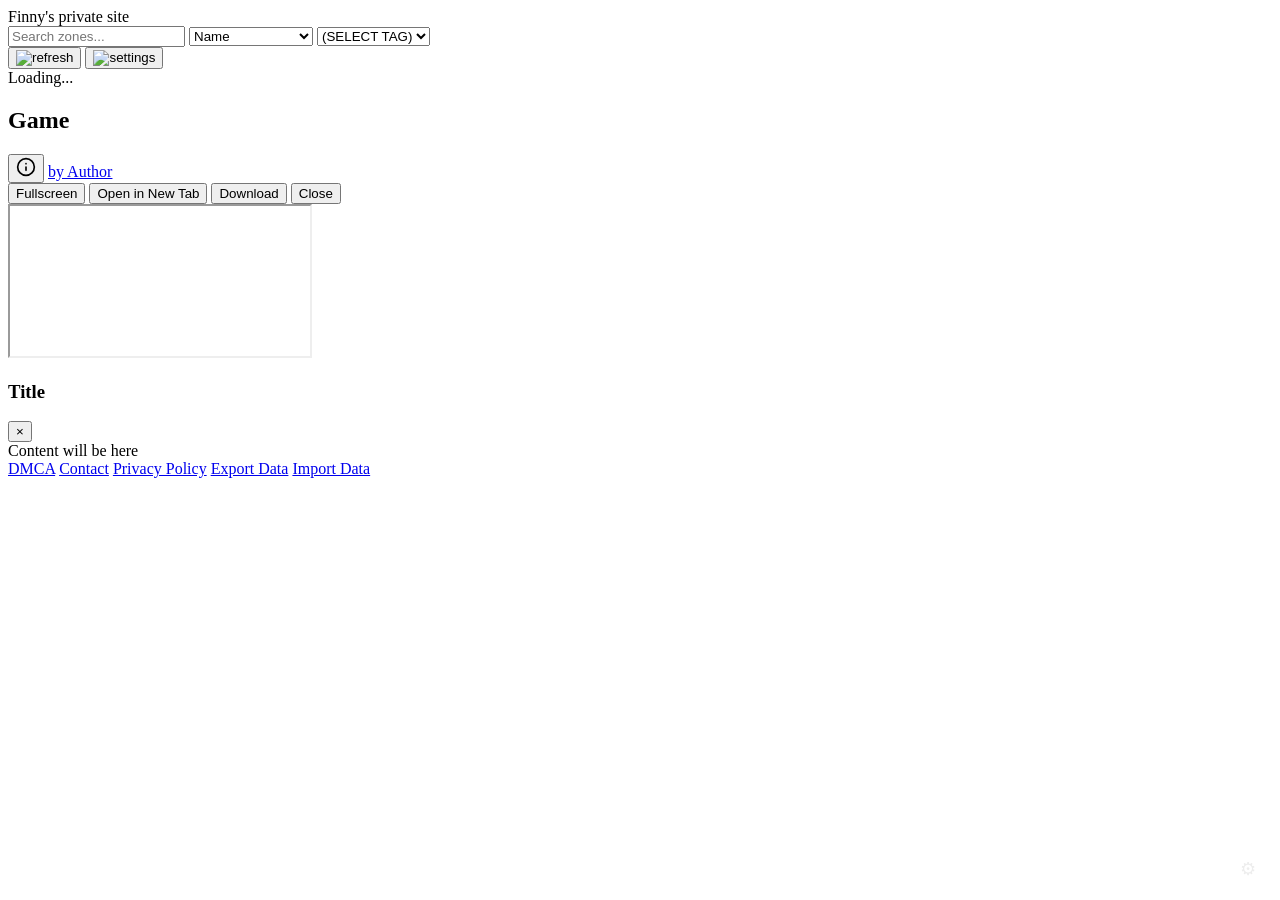
==== index (1).html @ 393ad755 "Add files via upload" ====
<!doctype html>
<html lang="en">
  <head>
    <link rel="icon" type="image/png" href="favicon.jpeg" />
    <link rel="icon" type="image/png" sizes="32x32" href="favicon.jpeg" />
    <link rel="apple-touch-icon" href="favicon.jpeg" />
    <meta charset="UTF-8" />
    <meta name="viewport" content="width=device-width, initial-scale=1.0" />
    <title>Finny's Private Site</title>
    <meta name="title" content="Finny's private site" />
    <meta name="description" content="Its Finnegans private site not made by me." />
    <meta property="og:type" content="website" />
    <meta property="og:url" content="https://gn-math.github.io/" />
    <meta property="og:title" content="Finny's private site" />
    <meta property="og:description" content="Play unblocked games on GN-Math. Fast, free, no downloads." />
    <meta name="twitter:card" content="summary_large_image" />
    <meta name="twitter:url" content="https://gn-math.github.io/" />
    <meta name="twitter:title" content="Finny's private site" />
    <link rel="stylesheet" href="style.css" />
    <link rel="manifest" href="manifest.json" />
    <meta name="theme-color" content="#008080" />

    <style>
      /* ── PASSCODE PROMPT ─────────────────────────────────────── */
      #passcodeOverlay {
        display: none;
        position: fixed;
        inset: 0;
        z-index: 99997;
        background: rgba(0,0,0,0.82);
        backdrop-filter: blur(6px);
        align-items: center;
        justify-content: center;
      }
      #passcodeOverlay.visible { display: flex; }

      .passcode-box {
        background: var(--surface);
        border: 1px solid var(--border);
        border-radius: var(--radius-lg);
        width: 100%;
        max-width: 340px;
        padding: 32px 28px 26px;
        position: relative;
        box-shadow: var(--shadow-xl);
        margin: 20px;
        box-sizing: border-box;
      }
      .passcode-box::before {
        content: '';
        position: absolute;
        top: 0; left: 10%; right: 10%;
        height: 2px;
        border-radius: 99px;
        background: var(--gradient-primary);
      }
      .passcode-title {
        font-size: 0.9rem;
        font-weight: 800;
        text-transform: uppercase;
        letter-spacing: 2px;
        color: var(--primary);
        margin-bottom: 6px;
      }
      .passcode-desc {
        font-size: 0.78rem;
        color: var(--text-muted);
        margin-bottom: 14px;
      }
      .passcode-timer {
        display: block;
        font-size: 0.72rem;
        font-weight: 700;
        color: var(--primary);
        letter-spacing: 1px;
        margin-bottom: 14px;
        font-variant-numeric: tabular-nums;
      }
      .passcode-input {
        width: 100%;
        background: var(--bg-secondary);
        border: 1px solid var(--border);
        border-radius: var(--radius);
        padding: 11px 14px;
        color: var(--text);
        font-size: 0.95rem;
        font-weight: 700;
        letter-spacing: 2px;
        outline: none;
        margin-bottom: 6px;
        box-sizing: border-box;
        transition: border-color 0.2s, box-shadow 0.2s;
      }
      .passcode-input:focus {
        border-color: var(--primary);
        box-shadow: 0 0 0 3px var(--primary-light);
      }
      .passcode-error {
        font-size: 0.75rem;
        color: #e05050;
        min-height: 18px;
        margin-bottom: 14px;
      }
      .passcode-submit {
        width: 100%;
        padding: 11px;
        background: var(--gradient-primary);
        border: none;
        border-radius: var(--radius);
        color: #fff;
        font-size: 0.78rem;
        font-weight: 800;
        letter-spacing: 2px;
        text-transform: uppercase;
        cursor: pointer;
        box-shadow: var(--shadow-glow);
        transition: opacity 0.2s, transform 0.2s;
      }
      .passcode-submit:hover { opacity: 0.88; transform: translateY(-1px); }

      /* ── ADMIN PANEL ─────────────────────────────────────────── */
      #adminOverlay {
        display: none;
        position: fixed;
        inset: 0;
        z-index: 99996;
        background: rgba(0,0,0,0.72);
        backdrop-filter: blur(4px);
        align-items: flex-start;
        justify-content: center;
        overflow-y: auto;
        padding: 40px 20px;
      }
      #adminOverlay.visible { display: flex; }

      #adminPanel {
        background: var(--surface);
        border: 1px solid var(--border);
        border-radius: var(--radius-xl);
        width: 100%;
        max-width: 540px;
        margin: auto;
        flex-shrink: 0;
        box-shadow: var(--shadow-xl);
        position: relative;
      }
      #adminPanel::before {
        content: '';
        position: absolute;
        top: 0; left: 10%; right: 10%;
        height: 2px;
        border-radius: 99px;
        background: var(--gradient-primary);
      }
      .ap-header {
        display: flex;
        align-items: center;
        justify-content: space-between;
        padding: 20px 24px 16px;
        border-bottom: 1px solid var(--border);
      }
      .ap-title {
        font-size: 1rem;
        font-weight: 800;
        text-transform: uppercase;
        letter-spacing: 2px;
        color: var(--primary);
      }
      .ap-close {
        background: none;
        border: none;
        color: var(--text-muted);
        font-size: 1.5rem;
        cursor: pointer;
        line-height: 1;
        padding: 2px 6px;
        border-radius: var(--radius-sm);
        transition: color 0.2s, background 0.2s;
      }
      .ap-close:hover { color: var(--text); background: var(--surface-hover); }
      .ap-body { padding: 18px 24px 28px; }
      .ap-subtitle {
        font-size: 0.72rem;
        color: var(--text-light);
        letter-spacing: 1px;
        text-transform: uppercase;
        margin-bottom: 16px;
      }
      .ap-stats {
        display: flex;
        gap: 12px;
        margin-bottom: 20px;
      }
      .ap-stat {
        flex: 1;
        background: var(--bg-secondary);
        border: 1px solid var(--border);
        border-radius: var(--radius);
        padding: 12px 14px;
        text-align: center;
      }
      .ap-stat-num {
        font-size: 1.6rem;
        font-weight: 800;
        color: var(--primary);
        line-height: 1;
        margin-bottom: 4px;
      }
      .ap-stat-label {
        font-size: 0.65rem;
        color: var(--text-light);
        text-transform: uppercase;
        letter-spacing: 1px;
      }
      .ap-device-row {
        display: flex;
        align-items: center;
        justify-content: space-between;
        padding: 11px 14px;
        background: var(--bg-secondary);
        border: 1px solid var(--border);
        border-radius: var(--radius);
        margin-bottom: 8px;
        gap: 10px;
      }
      .ap-device-info { flex: 1; min-width: 0; }
      .ap-device-id {
        font-size: 0.72rem;
        font-family: monospace;
        color: var(--text-muted);
        word-break: break-all;
        margin-bottom: 3px;
      }
      .ap-device-meta { font-size: 0.68rem; color: var(--text-light); }
      .ap-device-badge {
        font-size: 0.65rem;
        font-weight: 700;
        letter-spacing: 1px;
        text-transform: uppercase;
        padding: 3px 8px;
        border-radius: var(--radius-sm);
        white-space: nowrap;
        flex-shrink: 0;
      }
      .ap-device-badge.allowed { background: rgba(0,160,80,0.12); color: #22c55e; border: 1px solid rgba(0,160,80,0.3); }
      .ap-device-badge.blocked { background: rgba(220,38,38,0.12); color: #ef4444; border: 1px solid rgba(220,38,38,0.3); }
      .ap-empty { text-align: center; color: var(--text-light); font-size: 0.85rem; padding: 30px 0; }
      .ap-refresh {
        width: 100%;
        margin-top: 16px;
        padding: 10px;
        background: var(--bg-secondary);
        border: 1px solid var(--border);
        border-radius: var(--radius);
        color: var(--text-muted);
        font-size: 0.75rem;
        font-weight: 700;
        letter-spacing: 1.5px;
        text-transform: uppercase;
        cursor: pointer;
        transition: background 0.2s, color 0.2s;
      }
      .ap-refresh:hover { background: var(--surface-hover); color: var(--text); }

      /* ── HIDDEN ADMIN TRIGGER ────────────────────────────────── */
      #adminTriggerBtn {
        position: fixed;
        bottom: 14px;
        right: 14px;
        background: none;
        border: none;
        cursor: pointer;
        opacity: 0.07;
        font-size: 1.1rem;
        color: var(--text);
        padding: 6px 10px;
        transition: opacity 0.2s;
        z-index: 9999;
      }
      #adminTriggerBtn:hover { opacity: 0.3; }
    </style>
  </head>

  <body class="dark-mode">

    <!-- PASSCODE PROMPT -->
    <div id="passcodeOverlay">
      <div class="passcode-box">
        <div class="passcode-title">⚙ Admin Access</div>
        <div class="passcode-desc">Enter the admin passcode to continue.</div>
        <div class="passcode-timer" id="passcodeTimer">Closes in 10s</div>
        <input class="passcode-input" type="password" id="passcodeInput" placeholder="••••••••••••••••" maxlength="40" />
        <div class="passcode-error" id="passcodeError"></div>
        <button class="passcode-submit" onclick="submitPasscode()">Enter</button>
      </div>
    </div>

    <!-- ADMIN PANEL -->
    <div id="adminOverlay">
      <div id="adminPanel">
        <div class="ap-header">
          <div class="ap-title">⚙ Admin — Device Log</div>
          <button class="ap-close" onclick="closeAdminPanel()">×</button>
        </div>
        <div class="ap-body">
          <div class="ap-subtitle">Every device that has visited and attempted login</div>
          <div class="ap-stats">
            <div class="ap-stat"><div class="ap-stat-num" id="statTotal">—</div><div class="ap-stat-label">Total Visits</div></div>
            <div class="ap-stat"><div class="ap-stat-num" id="statAllowed">—</div><div class="ap-stat-label">Allowed</div></div>
            <div class="ap-stat"><div class="ap-stat-num" id="statBlocked">—</div><div class="ap-stat-label">Blocked</div></div>
          </div>
          <div id="apDeviceList"><div class="ap-empty">Loading...</div></div>
          <button class="ap-refresh" onclick="loadAdminPanel()">↻ Refresh</button>
        </div>
      </div>
    </div>

    <!-- HIDDEN ADMIN TRIGGER -->
    <button id="adminTriggerBtn" onclick="showPasscodePrompt()" title="Admin">⚙</button>

    <!-- MAIN SITE -->
    <div id="mainSite">
      <header>
        <div class="header-content">
          <div class="logo">Finny's private site</div>
          <div class="search-container">
            <input type="text" id="searchBar" placeholder="Search zones..." oninput="filterZones()" />
            <select id="sortOptions" onchange="sortZones()">
              <option value="name">Name</option>
              <option value="id">ID (Date)</option>
              <option value="popular">Popular</option>
              <option value="trendingDay">Trending (Day)</option>
              <option value="trendingWeek">Trending (Week)</option>
              <option value="trendingMonth">Trending (Month)</option>
            </select>
            <select id="filterOptions" onchange="filterZones2()">
              <option value="none">(SELECT TAG)</option>
            </select>
          </div>
          <div class="control-buttons">
            <button id="refresh" class="control-button" title="Refresh all the zones" onclick="listZones()">
              <img src="refresh-icon.png" alt="refresh" />
            </button>
            <button id="settings" class="control-button" title="Settings!">
              <img src="setting.png" alt="settings" />
            </button>
          </div>
        </div>
      </header>

      <main>
        <div id="container">Loading...</div>
      </main>

      <div id="zoneViewer">
        <div class="zone-header">
          <div class="zone-title">
            <h2 id="zoneName">Game</h2>
            <button class="info-button" onclick="showZoneInfo()" title="Zone Information">
              <svg xmlns="http://www.w3.org/2000/svg" width="20" height="20" viewBox="0 0 24 24" fill="none" stroke="currentColor" stroke-width="2" stroke-linecap="round" stroke-linejoin="round">
                <circle cx="12" cy="12" r="10"></circle>
                <line x1="12" y1="16" x2="12" y2="12"></line>
                <line x1="12" y1="8" x2="12.01" y2="8"></line>
              </svg>
            </button>
            <span id="zoneId" style="display:none"></span>
            <a id="zoneAuthor" href="#" target="_blank">by Author</a>
          </div>
          <div class="zone-controls">
            <button onclick="fullscreenZone()">Fullscreen</button>
            <button onclick="aboutBlank()">Open in New Tab</button>
            <button onclick="downloadZone()">Download</button>
            <button onclick="closeZone()">Close</button>
          </div>
        </div>
        <iframe id="zoneFrame"></iframe>
      </div>

      <div id="popupOverlay">
        <div class="popup">
          <div class="popup-header">
            <h3 id="popupTitle">Title</h3>
            <button id="popupClose" onclick="closePopup()">×</button>
          </div>
          <div id="popupBody">Content will be here</div>
        </div>
      </div>

      <footer>
        <div class="footer-links">
          <a href="#" onclick="loadDMCA(); return false">DMCA</a>
          <a href="#" onclick="showContact(); return false">Contact</a>
          <a href="#" onclick="loadPrivacy(); return false">Privacy Policy</a>
          <a href="javascript:saveData()">Export Data</a>
          <a href="#" onclick="document.getElementById('importData').click(); return false">Import Data</a>
          <input type="file" id="importData" style="display:none" onchange="loadData(event)" />
        </div>
      </footer>
    </div>

    <!-- FIREBASE compat SDK (for admin device log only) -->
    <script src="https://www.gstatic.com/firebasejs/9.23.0/firebase-app-compat.js"></script>
    <script src="https://www.gstatic.com/firebasejs/9.23.0/firebase-firestore-compat.js"></script>

    <script>
      firebase.initializeApp({
        apiKey:            "AIzaSyBSRB_H3x9EcJGCBTI5JRkZSfJiUDW6O9E",
        authDomain:        "finnyprivatesite.firebaseapp.com",
        projectId:         "finnyprivatesite",
        storageBucket:     "finnyprivatesite.firebasestorage.app",
        messagingSenderId: "575839701505",
        appId:             "1:575839701505:web:5946712828b951c4fc8e00"
      });
      var db = firebase.firestore();

      var ADMIN_CODE = "Generalpug1814!";

      // ── PASSCODE PROMPT ───────────────────────────────────────────
      var passcodeCountdown = null;

      function showPasscodePrompt() {
        document.getElementById("passcodeInput").value = "";
        document.getElementById("passcodeError").textContent = "";
        document.getElementById("passcodeTimer").textContent = "Closes in 10s";
        document.getElementById("passcodeOverlay").classList.add("visible");
        setTimeout(function(){ document.getElementById("passcodeInput").focus(); }, 60);
        var remaining = 10;
        clearInterval(passcodeCountdown);
        passcodeCountdown = setInterval(function() {
          remaining--;
          document.getElementById("passcodeTimer").textContent = "Closes in " + remaining + "s";
          if (remaining <= 0) { clearInterval(passcodeCountdown); closePasscodePrompt(); }
        }, 1000);
      }

      function closePasscodePrompt() {
        clearInterval(passcodeCountdown);
        document.getElementById("passcodeOverlay").classList.remove("visible");
        document.getElementById("passcodeInput").value = "";
        document.getElementById("passcodeError").textContent = "";
      }

      function submitPasscode() {
        var val = document.getElementById("passcodeInput").value;
        if (val === ADMIN_CODE) {
          closePasscodePrompt();
          openAdminPanel();
        } else {
          document.getElementById("passcodeError").textContent = "Wrong passcode.";
          document.getElementById("passcodeInput").value = "";
          document.getElementById("passcodeInput").focus();
        }
      }

      document.addEventListener("DOMContentLoaded", function() {
        document.getElementById("passcodeInput").addEventListener("keydown", function(e) {
          if (e.key === "Enter") submitPasscode();
        });
      });

      // ── ADMIN PANEL ───────────────────────────────────────────────
      function openAdminPanel() {
        document.getElementById("adminOverlay").classList.add("visible");
        loadAdminPanel();
      }

      function closeAdminPanel() {
        document.getElementById("adminOverlay").classList.remove("visible");
      }

      function loadAdminPanel() {
        document.getElementById("apDeviceList").innerHTML = '<div class="ap-empty">Loading...</div>';
        document.getElementById("statTotal").textContent   = "—";
        document.getElementById("statAllowed").textContent = "—";
        document.getElementById("statBlocked").textContent = "—";

        db.collection("visitor_log").get()
          .then(function(snap) {
            var entries = [];
            snap.forEach(function(d){ entries.push(d.data()); });
            entries.sort(function(a,b){ return (b.lastSeen||"").localeCompare(a.lastSeen||""); });

            var total   = entries.length;
            var allowed = entries.filter(function(e){ return e.allowed; }).length;
            document.getElementById("statTotal").textContent   = total;
            document.getElementById("statAllowed").textContent = allowed;
            document.getElementById("statBlocked").textContent = total - allowed;

            if (total === 0) {
              document.getElementById("apDeviceList").innerHTML = '<div class="ap-empty">No visits logged yet.</div>';
              return;
            }
            document.getElementById("apDeviceList").innerHTML = entries.map(function(e) {
              var t       = e.token || "unknown";
              var shortId = t.length > 16 ? (t.substring(0,8) + "…" + t.substring(t.length-8)) : t;
              var date    = e.lastSeen ? new Date(e.lastSeen).toLocaleString() : "unknown";
              var badge   = e.allowed
                ? '<span class="ap-device-badge allowed">✓ Allowed</span>'
                : '<span class="ap-device-badge blocked">✕ Blocked</span>';
              return '<div class="ap-device-row">' +
                '<div class="ap-device-info">' +
                  '<div class="ap-device-id" title="' + t + '">' + shortId + '</div>' +
                  '<div class="ap-device-meta">Last seen: ' + date + '</div>' +
                '</div>' + badge + '</div>';
            }).join("");
          })
          .catch(function(err) {
            console.error(err);
            document.getElementById("apDeviceList").innerHTML =
              '<div class="ap-empty" style="color:#ef4444">Could not load data. Check Firestore rules.</div>';
          });
      }
    </script>

    <script src="script.js"></script>

    <script>
      try {
        var search = new URLSearchParams(window.location.search);
        if (search.get('privacy')) loadPrivacy();
      } catch(e) {}
    </script>

    <script>
      try { navigator.serviceWorker.register(location.protocol + '//' + location.hostname + '/sw.js'); } catch(e) {}
    </script>

    <script async src="https://www.googletagmanager.com/gtag/js?id=G-WX5VS54ZDW"></script>
    <script>
      window.dataLayer = window.dataLayer || [];
      function gtag(){ dataLayer.push(arguments); }
      gtag('js', new Date());
      gtag('config', 'G-WX5VS54ZDW');
    </script>

  </body>
</html>
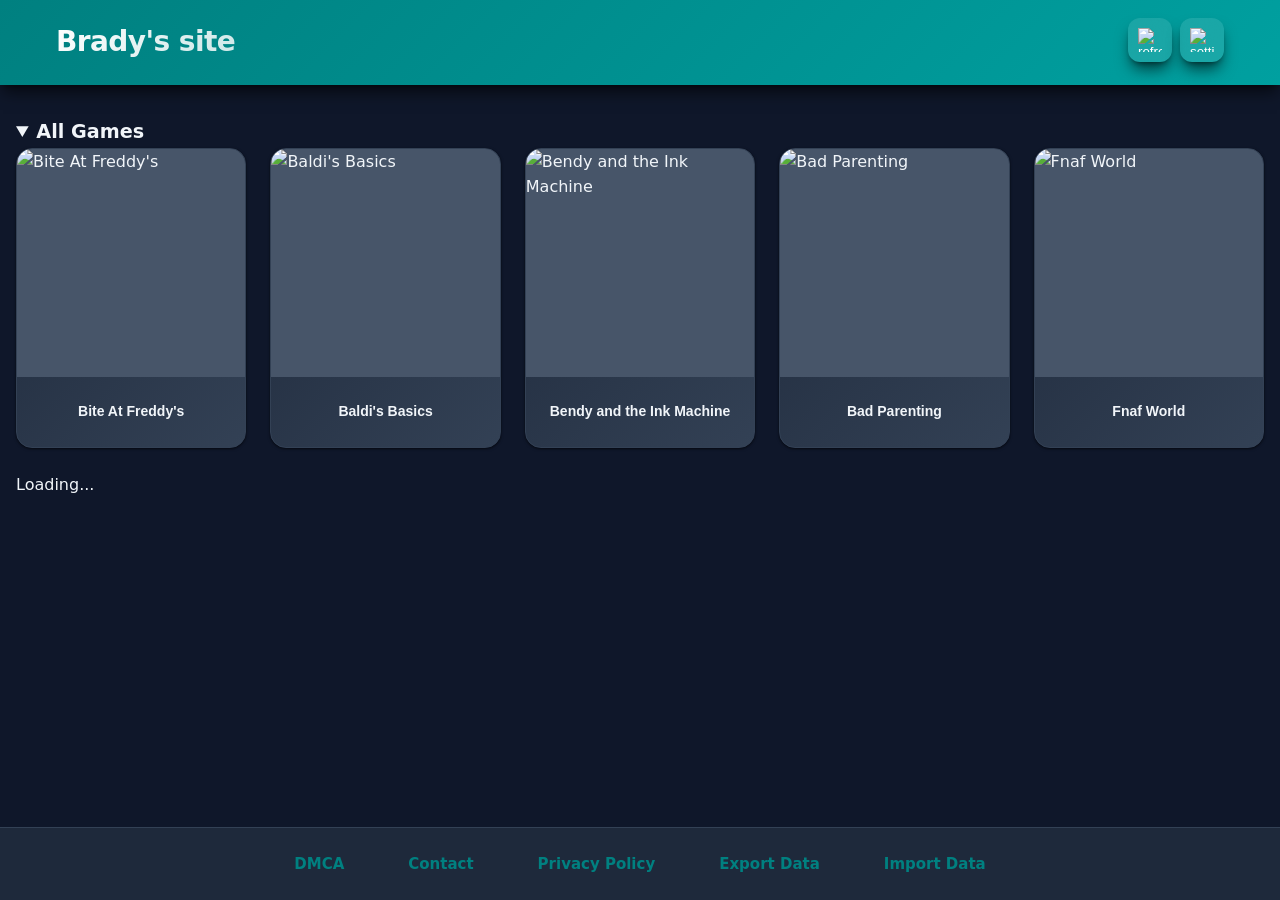
==== commit 138b3973: "Add files via upload" ====
--- a/index (1).html
+++ b/index (1).html
@@ -6,16 +6,16 @@
     <link rel="apple-touch-icon" href="favicon.jpeg" />
     <meta charset="UTF-8" />
     <meta name="viewport" content="width=device-width, initial-scale=1.0" />
-    <title>Finny's Private Site</title>
-    <meta name="title" content="Finny's private site" />
-    <meta name="description" content="Its Finnegans private site not made by me." />
+    <title>Brady's Site</title>
+    <meta name="title" content="Brady's site" />
+    <meta name="description" content="Brady's private site." />
     <meta property="og:type" content="website" />
     <meta property="og:url" content="https://gn-math.github.io/" />
-    <meta property="og:title" content="Finny's private site" />
+    <meta property="og:title" content="Brady's site" />
     <meta property="og:description" content="Play unblocked games on GN-Math. Fast, free, no downloads." />
     <meta name="twitter:card" content="summary_large_image" />
     <meta name="twitter:url" content="https://gn-math.github.io/" />
-    <meta name="twitter:title" content="Finny's private site" />
+    <meta name="twitter:title" content="Brady's site" />
     <link rel="stylesheet" href="style.css" />
     <link rel="manifest" href="manifest.json" />
     <meta name="theme-color" content="#008080" />
@@ -262,26 +262,95 @@
       }
       .ap-refresh:hover { background: var(--surface-hover); color: var(--text); }
 
-      /* ── HIDDEN ADMIN TRIGGER ────────────────────────────────── */
+      /* Ban / unban button */
+      .ap-ban-btn {
+        font-size: 0.62rem;
+        font-weight: 800;
+        letter-spacing: 1px;
+        text-transform: uppercase;
+        padding: 4px 10px;
+        border-radius: var(--radius-sm);
+        border: none;
+        cursor: pointer;
+        white-space: nowrap;
+        flex-shrink: 0;
+        transition: opacity 0.2s, transform 0.15s;
+      }
+      .ap-ban-btn:hover { opacity: 0.82; transform: scale(1.05); }
+      .ap-ban-btn.ban   { background: rgba(220,38,38,0.18); color: #ef4444; border: 1px solid rgba(220,38,38,0.4); }
+      .ap-ban-btn.unban { background: rgba(0,160,80,0.15);  color: #22c55e; border: 1px solid rgba(0,160,80,0.4);  }
+
+      /* Online dot */
+      .ap-online-dot {
+        display: inline-block;
+        width: 7px; height: 7px;
+        border-radius: 50%;
+        background: #22c55e;
+        box-shadow: 0 0 5px #22c55e;
+        margin-right: 5px;
+        animation: pulse-dot 1.5s infinite;
+        flex-shrink: 0;
+      }
+      @keyframes pulse-dot {
+        0%,100% { opacity: 1; }
+        50%      { opacity: 0.4; }
+      }
+
+      /* Live scan counter */
+      #apScanStatus {
+        font-size: 0.65rem;
+        color: var(--text-light);
+        text-align: center;
+        margin-top: 8px;
+        letter-spacing: 0.5px;
+      }
+
+      /* Banned overlay that covers the whole page for banned users */
+      #bannedOverlay {
+        display: none;
+        position: fixed;
+        inset: 0;
+        z-index: 999999;
+        background: #0f172a;
+        align-items: center;
+        justify-content: center;
+        flex-direction: column;
+        gap: 16px;
+        color: #ef4444;
+        font-family: monospace;
+        text-align: center;
+        padding: 20px;
+      }
+      #bannedOverlay.visible { display: flex; }
+      #bannedOverlay h1 { font-size: 2rem; margin: 0; }
+      #bannedOverlay p  { color: #94a3b8; font-size: 0.9rem; max-width: 340px; }
+
+      /* ── INVISIBLE ADMIN TRIGGER ────────────────────────────────── */
+      /* A 16x16 transparent pixel in the very top-left corner.
+         No hover effect. No cursor change. Completely invisible.    */
       #adminTriggerBtn {
         position: fixed;
-        bottom: 14px;
-        right: 14px;
-        background: none;
+        top: 0;
+        left: 0;
+        width: 16px;
+        height: 16px;
+        background: transparent;
         border: none;
-        cursor: pointer;
-        opacity: 0.07;
-        font-size: 1.1rem;
-        color: var(--text);
-        padding: 6px 10px;
-        transition: opacity 0.2s;
+        cursor: default;
+        opacity: 0;
         z-index: 9999;
-      }
-      #adminTriggerBtn:hover { opacity: 0.3; }
+        padding: 0;
+      }
     </style>
   </head>
 
   <body class="dark-mode">
+
+    <!-- BANNED SCREEN — shown if this device is banned -->
+    <div id="bannedOverlay">
+      <h1>🚫 Access Denied</h1>
+      <p>Your device has been banned from this site. If you believe this is a mistake, contact the site owner.</p>
+    </div>
 
     <!-- PASSCODE PROMPT -->
     <div id="passcodeOverlay">
@@ -303,40 +372,29 @@
           <button class="ap-close" onclick="closeAdminPanel()">×</button>
         </div>
         <div class="ap-body">
-          <div class="ap-subtitle">Every device that has visited and attempted login</div>
+          <div class="ap-subtitle">Live device log — scans every 10 seconds</div>
           <div class="ap-stats">
             <div class="ap-stat"><div class="ap-stat-num" id="statTotal">—</div><div class="ap-stat-label">Total Visits</div></div>
+            <div class="ap-stat"><div class="ap-stat-num" id="statOnline">—</div><div class="ap-stat-label">Online Now</div></div>
             <div class="ap-stat"><div class="ap-stat-num" id="statAllowed">—</div><div class="ap-stat-label">Allowed</div></div>
-            <div class="ap-stat"><div class="ap-stat-num" id="statBlocked">—</div><div class="ap-stat-label">Blocked</div></div>
+            <div class="ap-stat"><div class="ap-stat-num" id="statBlocked">—</div><div class="ap-stat-label">Banned</div></div>
           </div>
           <div id="apDeviceList"><div class="ap-empty">Loading...</div></div>
-          <button class="ap-refresh" onclick="loadAdminPanel()">↻ Refresh</button>
+          <div id="apScanStatus">Waiting for first scan…</div>
+          <button class="ap-refresh" onclick="loadAdminPanel()">↻ Refresh Now</button>
         </div>
       </div>
     </div>
 
-    <!-- HIDDEN ADMIN TRIGGER -->
-    <button id="adminTriggerBtn" onclick="showPasscodePrompt()" title="Admin">⚙</button>
+    <!-- INVISIBLE ADMIN TRIGGER: 16x16 transparent pixel, top-left corner, double-click only -->
+    <button id="adminTriggerBtn" ondblclick="showPasscodePrompt()" aria-hidden="true" tabindex="-1"></button>
 
     <!-- MAIN SITE -->
     <div id="mainSite">
       <header>
         <div class="header-content">
-          <div class="logo">Finny's private site</div>
-          <div class="search-container">
-            <input type="text" id="searchBar" placeholder="Search zones..." oninput="filterZones()" />
-            <select id="sortOptions" onchange="sortZones()">
-              <option value="name">Name</option>
-              <option value="id">ID (Date)</option>
-              <option value="popular">Popular</option>
-              <option value="trendingDay">Trending (Day)</option>
-              <option value="trendingWeek">Trending (Week)</option>
-              <option value="trendingMonth">Trending (Month)</option>
-            </select>
-            <select id="filterOptions" onchange="filterZones2()">
-              <option value="none">(SELECT TAG)</option>
-            </select>
-          </div>
+          <div class="logo">Brady's site</div>
+
           <div class="control-buttons">
             <button id="refresh" class="control-button" title="Refresh all the zones" onclick="listZones()">
               <img src="refresh-icon.png" alt="refresh" />
@@ -349,7 +407,57 @@
       </header>
 
       <main>
-        <div id="container">Loading...</div>
+        <details id="allZonesWrapper" open>
+          <summary id="allSummary" style="font-size:1.2rem;font-weight:bold;cursor:pointer">All Games</summary>
+
+          <!-- ══════════════════════════════════════════════════════
+               HARDCODED GAMES — Easy to configure:
+               - Change the href in window.open() to set the game URL
+               - Change the src in <img> to set the image path
+               - Image paths are relative to this HTML file's location
+               ══════════════════════════════════════════════════════ -->
+          <div id="hardcoded-games" style="display:grid;grid-template-columns:repeat(auto-fill,minmax(200px,1fr));gap:1.5rem;margin-bottom:1.5rem;">
+
+            <!-- GAME 1: Bite At Freddy's -->
+            <div class="zone-item" onclick="window.open('https://CHANGE-ME-BITE-AT-FREDDYS.com', '_blank')">
+              <img src="images/bite-at-freddys.png" alt="Bite At Freddy's"
+                   onerror="this.style.background='var(--border-light)';this.removeAttribute('src')" />
+              <button>Bite At Freddy's</button>
+            </div>
+
+            <!-- GAME 2: Baldi's Basics -->
+            <div class="zone-item" onclick="window.open('https://CHANGE-ME-BALDIS-BASICS.com', '_blank')">
+              <img src="images/baldis-basics.png" alt="Baldi's Basics"
+                   onerror="this.style.background='var(--border-light)';this.removeAttribute('src')" />
+              <button>Baldi's Basics</button>
+            </div>
+
+            <!-- GAME 3: Bendy and the Ink Machine -->
+            <div class="zone-item" onclick="window.open('https://CHANGE-ME-BENDY-INK-MACHINE.com', '_blank')">
+              <img src="images/bendy-ink-machine.png" alt="Bendy and the Ink Machine"
+                   onerror="this.style.background='var(--border-light)';this.removeAttribute('src')" />
+              <button>Bendy and the Ink Machine</button>
+            </div>
+
+            <!-- GAME 4: Bad Parenting -->
+            <div class="zone-item" onclick="window.open('https://CHANGE-ME-BAD-PARENTING.com', '_blank')">
+              <img src="images/bad-parenting.png" alt="Bad Parenting"
+                   onerror="this.style.background='var(--border-light)';this.removeAttribute('src')" />
+              <button>Bad Parenting</button>
+            </div>
+
+            <!-- GAME 5: Fnaf World -->
+            <div class="zone-item" onclick="window.open('https://CHANGE-ME-FNAF-WORLD.com', '_blank')">
+              <img src="images/fnaf-world.png" alt="Fnaf World"
+                   onerror="this.style.background='var(--border-light)';this.removeAttribute('src')" />
+              <button>Fnaf World</button>
+            </div>
+
+          </div>
+          <!-- ══════════════════════════════════════════════════════ -->
+
+          <div id="container">Loading...</div>
+        </details>
       </main>
 
       <div id="zoneViewer">
@@ -398,21 +506,209 @@
       </footer>
     </div>
 
-    <!-- FIREBASE compat SDK (for admin device log only) -->
-    <script src="https://www.gstatic.com/firebasejs/9.23.0/firebase-app-compat.js"></script>
-    <script src="https://www.gstatic.com/firebasejs/9.23.0/firebase-firestore-compat.js"></script>
-
-    <script>
-      firebase.initializeApp({
+    <!-- FIREBASE — Modular SDK v10 -->
+    <script type="module">
+      import { initializeApp } from "https://www.gstatic.com/firebasejs/10.12.2/firebase-app.js";
+      import { getFirestore, collection, doc, setDoc, getDoc, getDocs, updateDoc, query, where }
+                               from "https://www.gstatic.com/firebasejs/10.12.2/firebase-firestore.js";
+
+      // ── Config ────────────────────────────────────────────────────
+      const firebaseConfig = {
         apiKey:            "AIzaSyBSRB_H3x9EcJGCBTI5JRkZSfJiUDW6O9E",
         authDomain:        "finnyprivatesite.firebaseapp.com",
         projectId:         "finnyprivatesite",
         storageBucket:     "finnyprivatesite.firebasestorage.app",
         messagingSenderId: "575839701505",
         appId:             "1:575839701505:web:5946712828b951c4fc8e00"
-      });
-      var db = firebase.firestore();
-
+      };
+      const app = initializeApp(firebaseConfig);
+      const db  = getFirestore(app);
+
+      const HEARTBEAT_INTERVAL = 10000; // 10 seconds
+      const ONLINE_THRESHOLD   = 20000; // online if seen within 20s
+
+      // ── Browser fingerprint (used to re-link device if localStorage cleared) ──
+      // Combines stable browser properties into a hash stored as the Firestore doc ID.
+      // The human-readable DEV-XXXX label is stored inside the document.
+      async function getBrowserFingerprint() {
+        const raw = [
+          navigator.userAgent,
+          navigator.language,
+          screen.width + "x" + screen.height,
+          screen.colorDepth,
+          Intl.DateTimeFormat().resolvedOptions().timeZone,
+          navigator.hardwareConcurrency || "",
+          navigator.platform || ""
+        ].join("|");
+        // SHA-256 hash → hex string (used as stable Firestore doc key)
+        const buf  = await crypto.subtle.digest("SHA-256", new TextEncoder().encode(raw));
+        return Array.from(new Uint8Array(buf)).map(b => b.toString(16).padStart(2,"0")).join("");
+      }
+
+      // ── Generate a short readable DEV-XXXX label ──────────────────
+      function makeDevLabel() {
+        const chars = "ABCDEFGHJKLMNPQRSTUVWXYZ23456789"; // no I/O/0/1 to avoid confusion
+        let label = "DEV-";
+        for (let i = 0; i < 4; i++) label += chars[Math.floor(Math.random() * chars.length)];
+        return label;
+      }
+
+      // ── Resolve this device's identity from Firestore ─────────────
+      // Returns { fingerprint, devLabel } — creates the Firestore record if new.
+      let _identity = null;
+      async function resolveIdentity() {
+        if (_identity) return _identity;
+
+        const fingerprint = await getBrowserFingerprint();
+        const ref         = doc(db, "visitor_log", fingerprint);
+        const snap        = await getDoc(ref);
+
+        let devLabel;
+        if (snap.exists()) {
+          // Known device — reuse whatever label was assigned before
+          devLabel = snap.data().devLabel || "DEV-????";
+        } else {
+          // Brand-new device — assign a fresh DEV-XXXX label
+          devLabel = makeDevLabel();
+          await setDoc(ref, {
+            fingerprint,
+            devLabel,
+            firstSeen: new Date().toISOString(),
+            lastSeen:  new Date().toISOString(),
+            userAgent: navigator.userAgent,
+            allowed:   true
+          });
+        }
+
+        _identity = { fingerprint, devLabel };
+        return _identity;
+      }
+
+      // ── Heartbeat ─────────────────────────────────────────────────
+      let heartbeatTimer;
+      async function heartbeat() {
+        try {
+          const { fingerprint, devLabel } = await resolveIdentity();
+          const ref = doc(db, "visitor_log", fingerprint);
+
+          // Update lastSeen (and keep all other fields via merge)
+          await setDoc(ref, {
+            lastSeen:  new Date().toISOString(),
+            userAgent: navigator.userAgent,
+            devLabel,
+            fingerprint
+          }, { merge: true });
+
+          // Check ban status
+          const snap = await getDoc(ref);
+          if (snap.exists() && snap.data().allowed === false) {
+            document.getElementById("bannedOverlay").classList.add("visible");
+            document.getElementById("mainSite").style.display = "none";
+            clearInterval(heartbeatTimer);
+          }
+        } catch(e) {
+          console.warn("Heartbeat failed:", e);
+        }
+      }
+
+      heartbeat();
+      heartbeatTimer = setInterval(heartbeat, HEARTBEAT_INTERVAL);
+
+      // ── Admin: ban / unban ────────────────────────────────────────
+      window._banDevice = async function(fingerprint, ban) {
+        try {
+          await updateDoc(doc(db, "visitor_log", fingerprint), { allowed: !ban });
+          window._loadAdminPanelData();
+        } catch(e) {
+          alert("Failed to update: " + e.message);
+        }
+      };
+
+      // ── Admin panel loader ────────────────────────────────────────
+      window._loadAdminPanelData = async function() {
+        document.getElementById("apDeviceList").innerHTML = '<div class="ap-empty">Loading…</div>';
+        ["statTotal","statOnline","statAllowed","statBlocked"].forEach(id => {
+          document.getElementById(id).textContent = "—";
+        });
+
+        try {
+          const snap    = await getDocs(collection(db, "visitor_log"));
+          const now     = Date.now();
+          const entries = [];
+          snap.forEach(d => entries.push(d.data()));
+
+          // Sort: online first → then by lastSeen desc
+          entries.sort((a, b) => {
+            const aOn = (now - new Date(a.lastSeen||0).getTime()) < ONLINE_THRESHOLD;
+            const bOn = (now - new Date(b.lastSeen||0).getTime()) < ONLINE_THRESHOLD;
+            if (aOn !== bOn) return bOn ? 1 : -1;
+            return (b.lastSeen||"").localeCompare(a.lastSeen||"");
+          });
+
+          const total   = entries.length;
+          const online  = entries.filter(e => (now - new Date(e.lastSeen||0).getTime()) < ONLINE_THRESHOLD).length;
+          const allowed = entries.filter(e => e.allowed !== false).length;
+          const banned  = total - allowed;
+
+          document.getElementById("statTotal").textContent   = total;
+          document.getElementById("statOnline").textContent  = online;
+          document.getElementById("statAllowed").textContent = allowed;
+          document.getElementById("statBlocked").textContent = banned;
+
+          const scanEl = document.getElementById("apScanStatus");
+          if (scanEl) scanEl.textContent = "Last scan: " + new Date().toLocaleTimeString() + " · auto-refreshes every 10s";
+
+          if (total === 0) {
+            document.getElementById("apDeviceList").innerHTML = '<div class="ap-empty">No devices logged yet.</div>';
+            return;
+          }
+
+          document.getElementById("apDeviceList").innerHTML = entries.map(e => {
+            const fp       = e.fingerprint || "unknown";
+            const label    = e.devLabel    || "DEV-????";
+            const date     = e.lastSeen    ? new Date(e.lastSeen).toLocaleString()  : "unknown";
+            const first    = e.firstSeen   ? new Date(e.firstSeen).toLocaleString() : "unknown";
+            const isOnline = (now - new Date(e.lastSeen||0).getTime()) < ONLINE_THRESHOLD;
+            const isBanned = e.allowed === false;
+
+            const dot    = isOnline ? '<span class="ap-online-dot"></span>' : '';
+            const badge  = isBanned
+              ? '<span class="ap-device-badge blocked">✕ Banned</span>'
+              : '<span class="ap-device-badge allowed">✓ Allowed</span>';
+            const banBtn = isBanned
+              ? `<button class="ap-ban-btn unban" onclick="window._banDevice('${fp}',false)">Unban</button>`
+              : `<button class="ap-ban-btn ban"   onclick="window._banDevice('${fp}',true)">Ban</button>`;
+
+            return `<div class="ap-device-row">
+              <div class="ap-device-info">
+                <div class="ap-device-id">${dot}<strong style="font-size:0.9rem;letter-spacing:1px;color:var(--primary)">${label}</strong></div>
+                <div class="ap-device-meta">First seen: ${first}</div>
+                <div class="ap-device-meta">Last seen: ${date}</div>
+              </div>
+              <div style="display:flex;flex-direction:column;align-items:flex-end;gap:5px;flex-shrink:0">
+                ${badge}
+                ${banBtn}
+              </div>
+            </div>`;
+          }).join("");
+
+        } catch(err) {
+          console.error(err);
+          document.getElementById("apDeviceList").innerHTML =
+            '<div class="ap-empty" style="color:#ef4444">Could not load. Check Firestore rules.</div>';
+        }
+      };
+
+      // Auto-refresh panel while open
+      setInterval(() => {
+        if (document.getElementById("adminOverlay").classList.contains("visible")) {
+          window._loadAdminPanelData();
+        }
+      }, HEARTBEAT_INTERVAL);
+
+    </script>
+
+    <script>
       var ADMIN_CODE = "Generalpug1814!";
 
       // ── PASSCODE PROMPT ───────────────────────────────────────────
@@ -469,46 +765,13 @@
       }
 
       function loadAdminPanel() {
-        document.getElementById("apDeviceList").innerHTML = '<div class="ap-empty">Loading...</div>';
-        document.getElementById("statTotal").textContent   = "—";
-        document.getElementById("statAllowed").textContent = "—";
-        document.getElementById("statBlocked").textContent = "—";
-
-        db.collection("visitor_log").get()
-          .then(function(snap) {
-            var entries = [];
-            snap.forEach(function(d){ entries.push(d.data()); });
-            entries.sort(function(a,b){ return (b.lastSeen||"").localeCompare(a.lastSeen||""); });
-
-            var total   = entries.length;
-            var allowed = entries.filter(function(e){ return e.allowed; }).length;
-            document.getElementById("statTotal").textContent   = total;
-            document.getElementById("statAllowed").textContent = allowed;
-            document.getElementById("statBlocked").textContent = total - allowed;
-
-            if (total === 0) {
-              document.getElementById("apDeviceList").innerHTML = '<div class="ap-empty">No visits logged yet.</div>';
-              return;
-            }
-            document.getElementById("apDeviceList").innerHTML = entries.map(function(e) {
-              var t       = e.token || "unknown";
-              var shortId = t.length > 16 ? (t.substring(0,8) + "…" + t.substring(t.length-8)) : t;
-              var date    = e.lastSeen ? new Date(e.lastSeen).toLocaleString() : "unknown";
-              var badge   = e.allowed
-                ? '<span class="ap-device-badge allowed">✓ Allowed</span>'
-                : '<span class="ap-device-badge blocked">✕ Blocked</span>';
-              return '<div class="ap-device-row">' +
-                '<div class="ap-device-info">' +
-                  '<div class="ap-device-id" title="' + t + '">' + shortId + '</div>' +
-                  '<div class="ap-device-meta">Last seen: ' + date + '</div>' +
-                '</div>' + badge + '</div>';
-            }).join("");
-          })
-          .catch(function(err) {
-            console.error(err);
-            document.getElementById("apDeviceList").innerHTML =
-              '<div class="ap-empty" style="color:#ef4444">Could not load data. Check Firestore rules.</div>';
-          });
+        // Delegates to the module function exposed on window
+        if (typeof window._loadAdminPanelData === "function") {
+          window._loadAdminPanelData();
+        } else {
+          // Module not ready yet — retry shortly
+          setTimeout(loadAdminPanel, 200);
+        }
       }
     </script>
 
--- a/style.css
+++ b/style.css
@@ -0,0 +1,674 @@
+        :root {
+    --primary: #696969;
+    --primary-hover: #A9A9A9;
+    --primary-light: rgba(14, 18, 54, 0.1);
+    --primary-lighter: rgba(16, 18, 22, 0.05);
+    --accent: #371c94;
+    --accent-light: rgba(15, 15, 118, 0.1);
+    --success: #10b981;
+    --warning: #f59e0b;
+    --text: #1a1a1a;
+    --text-muted: #6b7280;
+    --text-light: #9ca3af;
+    --bg: #ffffff;
+    --bg-secondary: #f8fafc;
+    --surface: #ffffff;
+    --surface-hover: #f1f5f9;
+    --border: #e2e8f0;
+    --border-light: #f1f5f9;
+    --glass: rgba(255, 255, 255, 0.8);
+    --shadow-xs: 0 1px 2px 0 rgb(0 0 0 / 0.05);
+    --shadow-sm: 0 1px 3px 0 rgb(0 0 0 / 0.1), 0 1px 2px -1px rgb(0 0 0 / 0.1);
+    --shadow: 0 4px 6px -1px rgb(0 0 0 / 0.1), 0 2px 4px -2px rgb(0 0 0 / 0.1);
+    --shadow-lg: 0 10px 15px -3px rgb(0 0 0 / 0.1), 0 4px 6px -4px rgb(0 0 0 / 0.1);
+    --shadow-xl: 0 20px 25px -5px rgb(0 0 0 / 0.1), 0 8px 10px -6px rgb(0 0 0 / 0.1);
+    --shadow-glow: 0 0 20px rgba(0, 128, 128, 0.3);
+    --radius: 12px;
+    --radius-sm: 8px;
+    --radius-lg: 16px;
+    --radius-xl: 20px;
+    --gradient-primary: linear-gradient(135deg, #008080 0%, #007070 100%);
+    --gradient-accent: linear-gradient(135deg, #8b5cf6 0%, #7c3aed 100%);
+    --gradient-surface: linear-gradient(135deg, #ffffff 0%, #f8fafc 100%);
+}
+
+.dark-mode {
+    --primary: #008080;
+    --primary-hover: #00a0a0;
+    --primary-light: rgba(0, 128, 128, 0.15);
+    --primary-lighter: rgba(0, 128, 128, 0.08);
+    --accent: #a855f7;
+    --accent-light: rgba(168, 85, 247, 0.15);
+    --success: #34d399;
+    --warning: #fbbf24;
+    --text: #f1f5f9;
+    --text-muted: #94a3b8;
+    --text-light: #64748b;
+    --bg: #0f172a;
+    --bg-secondary: #1e293b;
+    --surface: #1e293b;
+    --surface-hover: #334155;
+    --border: #334155;
+    --border-light: #475569;
+    --glass: rgba(30, 41, 59, 0.8);
+    --shadow-xs: 0 1px 2px 0 rgb(0 0 0 / 0.4);
+    --shadow-sm: 0 1px 3px 0 rgb(0 0 0 / 0.5), 0 1px 2px -1px rgb(0 0 0 / 0.5);
+    --shadow: 0 4px 6px -1px rgb(0 0 0 / 0.5), 0 2px 4px -2px rgb(0 0 0 / 0.5);
+    --shadow-lg: 0 10px 15px -3px rgb(0 0 0 / 0.6), 0 4px 6px -4px rgb(0 0 0 / 0.6);
+    --shadow-xl: 0 20px 25px -5px rgb(0 0 0 / 0.7), 0 8px 10px -6px rgb(0 0 0 / 0.7);
+    --shadow-glow: 0 0 20px rgba(0, 128, 128, 0.4);
+    --gradient-primary: linear-gradient(135deg, #008080 0%, #00a0a0 100%);
+    --gradient-accent: linear-gradient(135deg, #a855f7 0%, #9333ea 100%);
+    --gradient-surface: linear-gradient(135deg, #1e293b 0%, #334155 100%);
+}
+
+* {
+    box-sizing: border-box;
+}
+
+body {
+    font-family: -apple-system, BlinkMacSystemFont, 'SF Pro Display', 'Segoe UI', system-ui, sans-serif;
+    line-height: 1.6;
+    margin: 0;
+    padding: 0;
+    background: var(--bg);
+    color: var(--text);
+    transition: all 0.3s cubic-bezier(0.4, 0, 0.2, 1);
+    font-weight: 400;
+    -webkit-font-smoothing: antialiased;
+    -moz-osx-font-smoothing: grayscale;
+}
+
+header {
+    background: var(--gradient-primary);
+    color: white;
+    position: sticky;
+    top: 0;
+    z-index: 100;
+    box-shadow: var(--shadow-lg);
+    backdrop-filter: blur(20px);
+}
+
+.header-content {
+    max-width: 1200px;
+    margin: 0 auto;
+    padding: 1.25rem 1rem;
+    display: flex;
+    align-items: center;
+    justify-content: space-between;
+    gap: 1.5rem;
+}
+
+.logo {
+    font-size: 1.75rem;
+    font-weight: 800;
+    letter-spacing: -0.02em;
+    background: linear-gradient(135deg, #ffffff 0%, rgba(255, 255, 255, 0.8) 100%);
+    -webkit-background-clip: text;
+    -webkit-text-fill-color: transparent;
+    background-clip: text;
+}
+
+.search-container {
+    display: flex;
+    flex: 1;
+    max-width: 500px;
+    gap: 0.75rem;
+}
+
+#searchBar {
+    flex: 1;
+    padding: 0.875rem 1rem;
+    border: 0;
+    border-radius: var(--radius);
+    background: var(--glass);
+    backdrop-filter: blur(20px);
+    color: var(--text);
+    font-size: 15px;
+    outline: none;
+    transition: all 0.3s cubic-bezier(0.4, 0, 0.2, 1);
+    box-shadow: var(--shadow-sm);
+}
+
+#searchBar:focus {
+    background: var(--text);
+    box-shadow: 0 0 0 3px rgba(0, 128, 128, 0.25), var(--shadow);
+    transform: translateY(-1px);
+    color: var(--glass);
+}
+
+#searchBar::placeholder {
+    color: var(--text-muted);
+}
+
+#sortOptions {
+    padding: 0.875rem 1rem;
+    border: 0;
+    border-radius: var(--radius);
+    background: var(--glass);
+    backdrop-filter: blur(20px);
+    color: var(--text-muted);
+    font-size: 15px;
+    cursor: pointer;
+    outline: none;
+    transition: all 0.3s cubic-bezier(0.4, 0, 0.2, 1);
+    min-width: 130px;
+    box-shadow: var(--shadow-sm);
+}
+
+#sortOptions:hover {
+    background: var(--text);
+    transform: translateY(-1px);
+    box-shadow: var(--shadow);
+    color: var(--glass);
+}
+
+#filterOptions {
+    padding: 0.875rem 1rem;
+    border: 0;
+    border-radius: var(--radius);
+    background: var(--glass);
+    backdrop-filter: blur(20px);
+    color: var(--text-muted);
+    font-size: 15px;
+    cursor: pointer;
+    outline: none;
+    transition: all 0.3s cubic-bezier(0.4, 0, 0.2, 1);
+    min-width: 130px;
+    box-shadow: var(--shadow-sm);
+}
+
+#filterOptions:hover {
+    background: var(--text);
+    transform: translateY(-1px);
+    box-shadow: var(--shadow);
+    color: var(--glass);
+}
+
+.control-buttons {
+    display: flex;
+    gap: 0.5rem;
+}
+
+main {
+    margin: 0 auto;
+    padding: 2rem 1rem;
+    padding-bottom: 6rem;
+}
+
+#zoneCount {
+    margin: 0 0 1.5rem;
+    font-size: 14px;
+    color: var(--text-muted);
+    font-weight: 600;
+    display: flex;
+    align-items: center;
+    gap: 0.5rem;
+}
+
+#zoneCount::before {
+    content: '';
+    width: 4px;
+    height: 4px;
+    border-radius: 50%;
+    background: var(--primary);
+}
+
+#container,
+#featuredZones {
+    display: grid;
+    grid-template-columns: repeat(auto-fill, minmax(200px, 1fr));
+    gap: 1.5rem;
+}
+
+.zone-item {
+    background: var(--gradient-surface);
+    border: 1px solid var(--border);
+    border-radius: var(--radius-lg);
+    overflow: hidden;
+    cursor: pointer;
+    transition: all 0.4s cubic-bezier(0.4, 0, 0.2, 1);
+    display: flex;
+    flex-direction: column;
+    position: relative;
+    box-shadow: var(--shadow-sm);
+}
+
+.zone-item:hover {
+    transform: translateY(-8px) scale(1.02);
+    box-shadow: var(--shadow-xl);
+    border-color: var(--primary);
+}
+
+.zone-item:hover::before {
+    opacity: 1;
+}
+
+.zone-item::before {
+    content: '';
+    position: absolute;
+    inset: 0;
+    background: var(--primary-light);
+    opacity: 0;
+    transition: opacity 0.4s ease;
+    pointer-events: none;
+    z-index: 1;
+}
+
+.zone-item img {
+    width: 100%;
+    aspect-ratio: 1;
+    object-fit: cover;
+    display: block;
+    background: var(--border-light);
+    transition: transform 0.4s cubic-bezier(0.4, 0, 0.2, 1);
+}
+
+.zone-item:hover img {
+    transform: scale(1.05);
+}
+
+.zone-item button {
+    background: transparent;
+    color: var(--text);
+    border: 0;
+    padding: 1.25rem 1rem;
+    cursor: pointer;
+    font-weight: 600;
+    font-size: 14px;
+    line-height: 1.4;
+    text-align: center;
+    transition: all 0.3s cubic-bezier(0.4, 0, 0.2, 1);
+    min-height: 70px;
+    display: flex;
+    align-items: center;
+    justify-content: center;
+    position: relative;
+    z-index: 2;
+}
+
+.zone-item:hover button {
+    color: var(--primary);
+    background: rgba(0, 128, 128, 0.05);
+}
+
+#zoneViewer {
+    position: fixed;
+    inset: 0;
+    background: var(--bg);
+    z-index: 1000;
+    display: none;
+    flex-direction: column;
+    animation: slideInUp 0.3s cubic-bezier(0.4, 0, 0.2, 1);
+}
+
+@keyframes slideInUp {
+    from {
+        transform: translateY(100%);
+    }
+    to {
+        transform: translateY(0);
+    }
+}
+
+.zone-header {
+    background: var(--gradient-primary);
+    color: white;
+    padding: 0.3rem 1.5rem;
+    display: flex;
+    align-items: center;
+    justify-content: space-between;
+    box-shadow: var(--shadow-lg);
+}
+
+.zone-title {
+    flex: 1;
+    min-width: 0;
+}
+
+#zoneName {
+    font-size: 1.25rem;
+    font-weight: 700;
+    margin: 0 0 0.25rem;
+    line-height: 1.3;
+}
+
+#zoneId {
+    display: none;
+}
+
+#zoneAuthor {
+    font-size: 14px;
+    color: rgba(255, 255, 255, 0.8);
+    text-decoration: none;
+    transition: all 0.2s ease;
+    font-weight: 500;
+}
+
+#zoneAuthor:hover {
+    color: white;
+    text-decoration: underline;
+}
+
+.zone-controls {
+    display: flex;
+    gap: 0.75rem;
+}
+
+.zone-controls button {
+    background: rgba(255, 255, 255, 0.1);
+    border: 1px solid rgba(255, 255, 255, 0.3);
+    color: white;
+    padding: 0.625rem 1rem;
+    border-radius: var(--radius);
+    cursor: pointer;
+    font-size: 14px;
+    font-weight: 600;
+    transition: all 0.3s cubic-bezier(0.4, 0, 0.2, 1);
+    backdrop-filter: blur(20px);
+}
+
+.zone-controls button:hover {
+    background: rgba(255, 255, 255, 0.2);
+    border-color: rgba(255, 255, 255, 0.5);
+    transform: translateY(-1px);
+    box-shadow: var(--shadow);
+}
+
+#zoneFrame {
+    flex-grow: 1;
+    border: none;
+    width: 90%;
+    height: 90%;
+}
+
+#popupOverlay {
+    position: fixed;
+    inset: 0;
+    background: rgba(0, 0, 0, 0.6);
+    backdrop-filter: blur(8px);
+    display: none;
+    align-items: center;
+    justify-content: center;
+    z-index: 2000;
+    padding: 1rem;
+    animation: fadeIn 0.3s ease;
+}
+
+@keyframes fadeIn {
+    from {
+        opacity: 0;
+    }
+    to {
+        opacity: 1;
+    }
+}
+
+.popup {
+    background: var(--surface);
+    border-radius: var(--radius-lg);
+    box-shadow: var(--shadow-xl);
+    width: 100%;
+    max-width: 520px;
+    max-height: 80vh;
+    overflow: hidden;
+    display: flex;
+    flex-direction: column;
+    border: 1px solid var(--border);
+    animation: slideInScale 0.3s cubic-bezier(0.4, 0, 0.2, 1);
+}
+
+@keyframes slideInScale {
+    from {
+        transform: scale(0.9) translateY(20px);
+        opacity: 0;
+    }
+    to {
+        transform: scale(1) translateY(0);
+        opacity: 1;
+    }
+}
+
+.popup-header {
+    background: var(--gradient-primary);
+    color: white;
+    padding: 1.25rem 1.5rem;
+    display: flex;
+    justify-content: space-between;
+    align-items: center;
+}
+
+#popupTitle {
+    margin: 0;
+    font-size: 1.25rem;
+    font-weight: 700;
+}
+
+#popupClose {
+    background: rgba(255, 255, 255, 0.1);
+    border: 0;
+    color: white;
+    font-size: 1.25rem;
+    cursor: pointer;
+    padding: 0.5rem;
+    border-radius: var(--radius);
+    transition: all 0.3s cubic-bezier(0.4, 0, 0.2, 1);
+    line-height: 1;
+    width: 36px;
+    height: 36px;
+    display: flex;
+    align-items: center;
+    justify-content: center;
+    backdrop-filter: blur(20px);
+}
+
+#popupClose:hover {
+    background: rgba(255, 255, 255, 0.2);
+    transform: scale(1.1);
+}
+
+#popupBody {
+    padding: 1.5rem;
+    overflow-y: auto;
+    color: var(--text);
+}
+
+#popupBody input[type="text"],
+#popupBody input[type="file"] {
+    width: 100%;
+    padding: 0.875rem 1rem;
+    margin-bottom: 1.25rem;
+    border: 1px solid var(--border);
+    border-radius: var(--radius);
+    background: var(--bg-secondary);
+    color: var(--text);
+    font-size: 15px;
+    transition: all 0.3s cubic-bezier(0.4, 0, 0.2, 1);
+    outline: none;
+}
+
+#popupBody input[type="text"]:focus,
+#popupBody input[type="file"]:focus {
+    border-color: var(--primary);
+    box-shadow: 0 0 0 3px rgba(0, 128, 128, 0.1);
+    transform: translateY(-1px);
+}
+
+footer {
+    background: var(--bg-secondary);
+    border-top: 1px solid var(--border);
+    padding: 1rem 1rem;
+    text-align: center;
+
+    position: fixed;
+    bottom: 0;
+    left: 0;
+    width: 100%;
+    z-index: 100;
+}
+
+.footer-links {
+    display: flex;
+    justify-content: center;
+    gap: 2rem;
+    flex-wrap: wrap;
+}
+
+.footer-links a {
+    color: var(--primary);
+    text-decoration: none;
+    font-weight: 600;
+    font-size: 15px;
+    transition: all 0.3s cubic-bezier(0.4, 0, 0.2, 1);
+    padding: 0.5rem 1rem;
+    border-radius: var(--radius);
+}
+
+.footer-links a:hover {
+    color: var(--primary-hover);
+    background: var(--primary-light);
+    transform: translateY(-1px);
+}
+
+@media (max-width: 768px) {
+    .header-content {
+        flex-direction: column;
+        gap: 1rem;
+        padding: 1rem;
+    }
+
+    .search-container {
+        width: 100%;
+        max-width: none;
+    }
+
+    main {
+        padding: 1.5rem 1rem;
+    }
+
+    #container,
+    #featuredZones {
+        grid-template-columns: repeat(auto-fill, minmax(160px, 1fr));
+        gap: 1.25rem;
+    }
+
+    .zone-item button {
+        padding: 1rem 0.75rem;
+        min-height: 65px;
+        font-size: 13px;
+    }
+
+    .footer-links {
+        gap: 1.5rem;
+    }
+}
+
+@media (max-width: 480px) {
+    #container,
+    #featuredZones {
+        grid-template-columns: repeat(auto-fill, minmax(140px, 1fr));
+        gap: 1rem;
+    }
+
+    .popup {
+        margin: 0.5rem;
+    }
+
+    .zone-item:hover {
+        transform: translateY(-10px) scale(1.01);
+    }
+
+}
+.control-button img {
+    transition: transform 0.4s ease;
+    width: 24px;
+    height: 24px;
+}
+
+.control-button:hover img {
+    transform: rotate(40deg);
+}
+
+.control-button,
+.control-button:hover {
+    box-shadow: none;
+    transform: translateY(-2px);
+    box-shadow: var(--shadow-lg);
+}
+.control-button:active {
+    transform: translateY(0);
+}
+
+.control-buttons button {
+    background: rgba(255, 255, 255, 0.1);
+    border: 0;
+    color: white;
+    cursor: pointer;
+    padding: 0;
+    width: 44px;
+    height: 44px;
+    border-radius: var(--radius);
+    display: flex;
+    align-items: center;
+    justify-content: center;
+    backdrop-filter: blur(20px);
+}
+.control-buttons button:hover {
+    background: rgba(255, 255, 255, 0.2);
+}
+.settings-button {
+    background: var(--gradient-primary);
+    color: white;
+    border: 0;
+    padding: 0.875rem 1.5rem;
+    font-size: 15px;
+    font-weight: 600;
+    border-radius: var(--radius);
+    cursor: pointer;
+    transition: all 0.3s cubic-bezier(0.4, 0, 0.2, 1);
+    box-shadow: var(--shadow-sm);
+    min-width: 200px;
+    width: 100%;
+    text-align: center;
+}
+
+.settings-button:hover {
+    transform: translateY(-2px);
+    box-shadow: var(--shadow-lg);
+}
+
+.settings-button:active {
+    transform: translateY(0);
+    box-shadow: var(--shadow-sm);
+}
+
+.info-button {
+    background: none;
+    border: none;
+    cursor: pointer;
+    padding: 0;
+    margin-left: 10px;
+    display: inline-flex;
+    align-items: center;
+    justify-content: center;
+    width: 24px;
+    height: 24px;
+    border-radius: 50%;
+    transition: background-color 0.2s, transform 0.2s;
+    color: inherit;
+    vertical-align: middle;
+}
+
+.info-button:hover {
+    background-color: rgba(255, 255, 255, 0.1);
+    transform: scale(1.1);
+}
+
+.info-button:active {
+    transform: scale(0.95);
+}
+
+.info-button svg {
+    display: block;
+
+}
